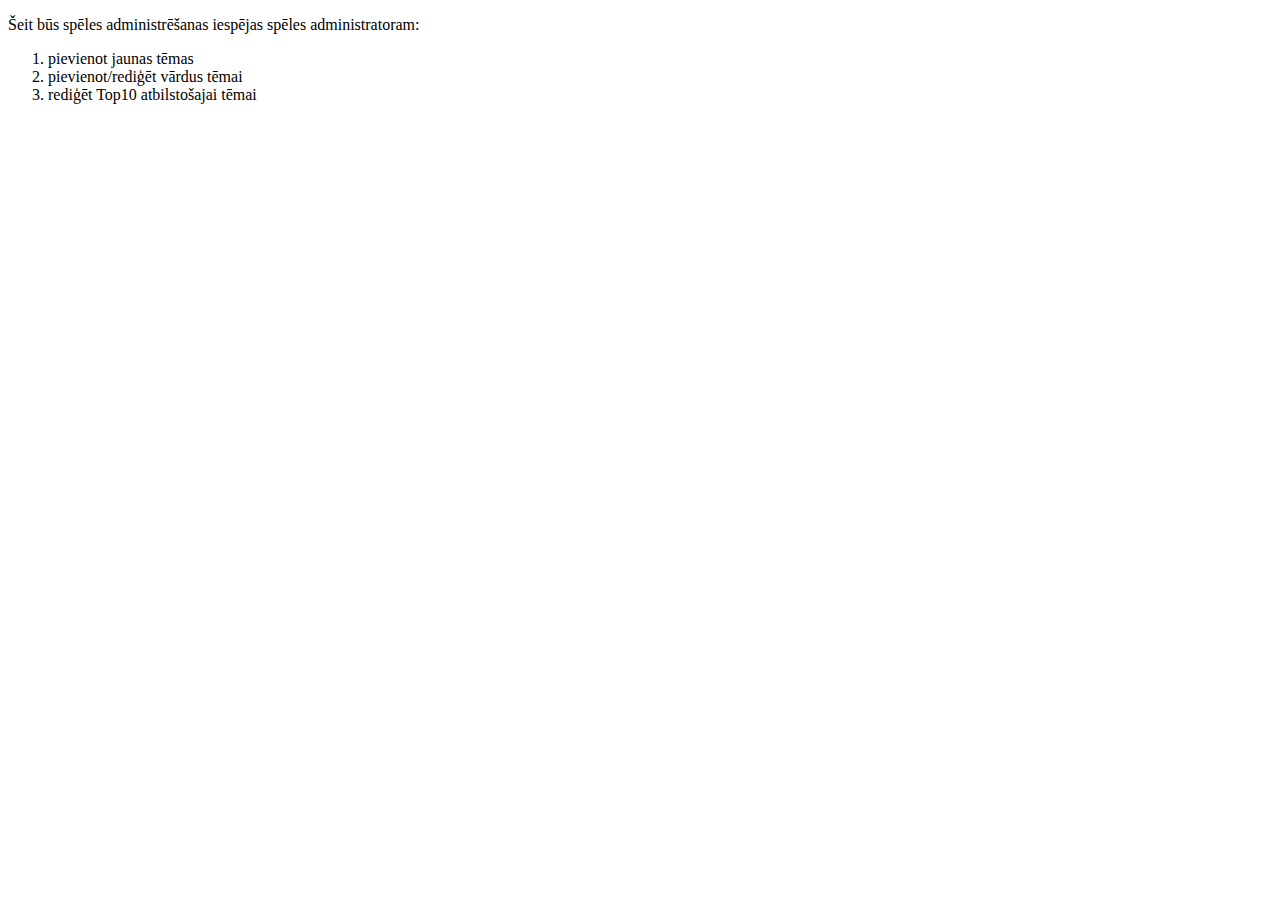
==== dati/admin.html @ 3c8fafe4 "Papildinājumi" ====
<!DOCTYPE html>
<html lang="en">
<head>
    <meta charset="UTF-8">
    <meta http-equiv="X-UA-Compatible" content="IE=edge">
    <meta name="viewport" content="width=device-width, initial-scale=1.0">
    <title>Spēles "Burtu jūklis" administrācijas panelis</title>
</head>
<body>
    <p>Šeit būs spēles administrēšanas iespējas spēles administratoram:</p>
    <ol>
        <li>pievienot jaunas tēmas</li>
        <li>pievienot/rediģēt vārdus tēmai</li>
        <li>rediģēt Top10 atbilstošajai tēmai</li>
    </ol>
</body>
</html>
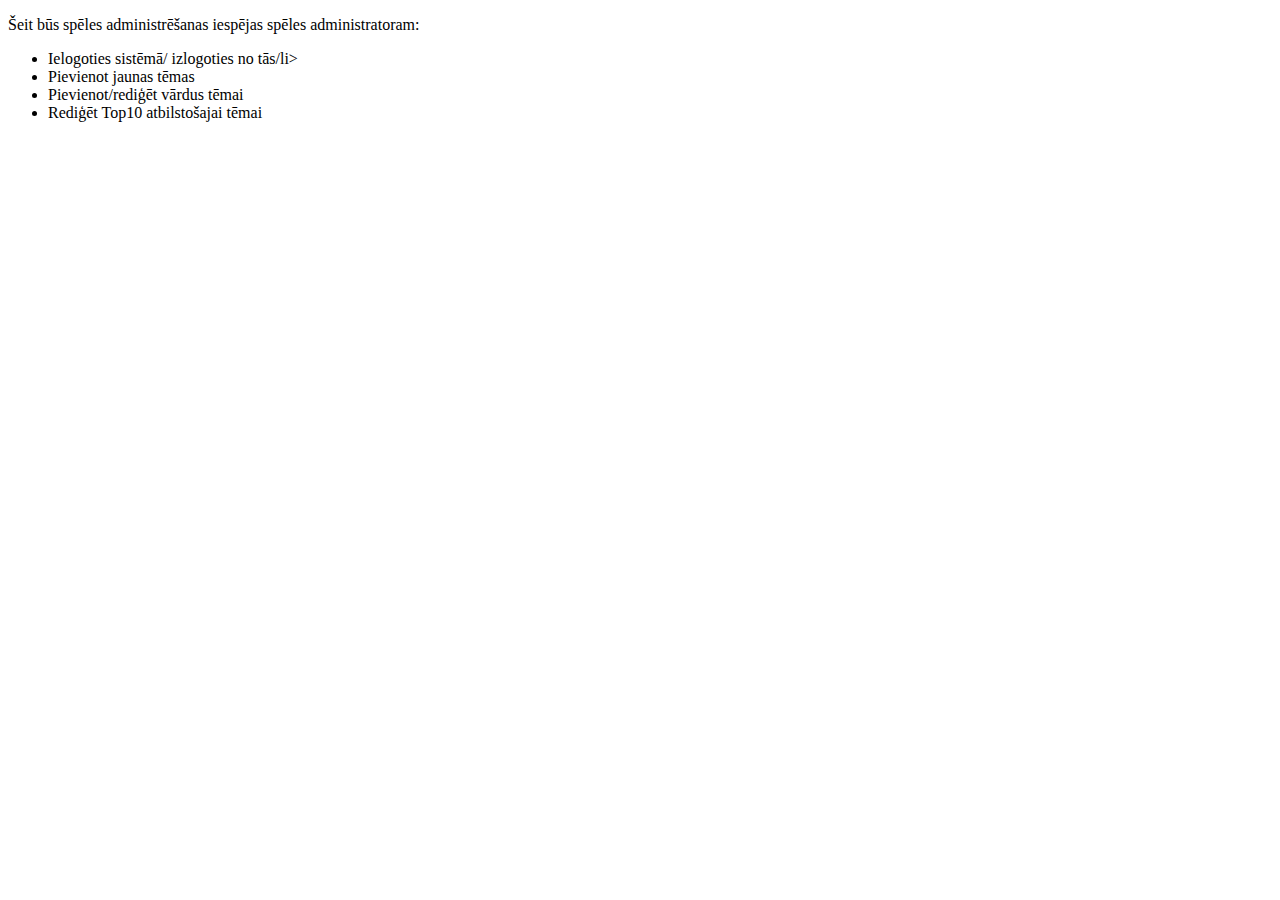
==== commit 576f4907: "Precizētas administratora funkcijas" ====
--- a/dati/admin.html
+++ b/dati/admin.html
@@ -8,10 +8,11 @@
 </head>
 <body>
     <p>Šeit būs spēles administrēšanas iespējas spēles administratoram:</p>
-    <ol>
-        <li>pievienot jaunas tēmas</li>
-        <li>pievienot/rediģēt vārdus tēmai</li>
-        <li>rediģēt Top10 atbilstošajai tēmai</li>
-    </ol>
+    <ul>
+        <li>Ielogoties sistēmā/ izlogoties no tās/li>
+        <li>Pievienot jaunas tēmas</li>
+        <li>Pievienot/rediģēt vārdus tēmai</li>
+        <li>Rediģēt Top10 atbilstošajai tēmai</li>
+    </ul>
 </body>
 </html>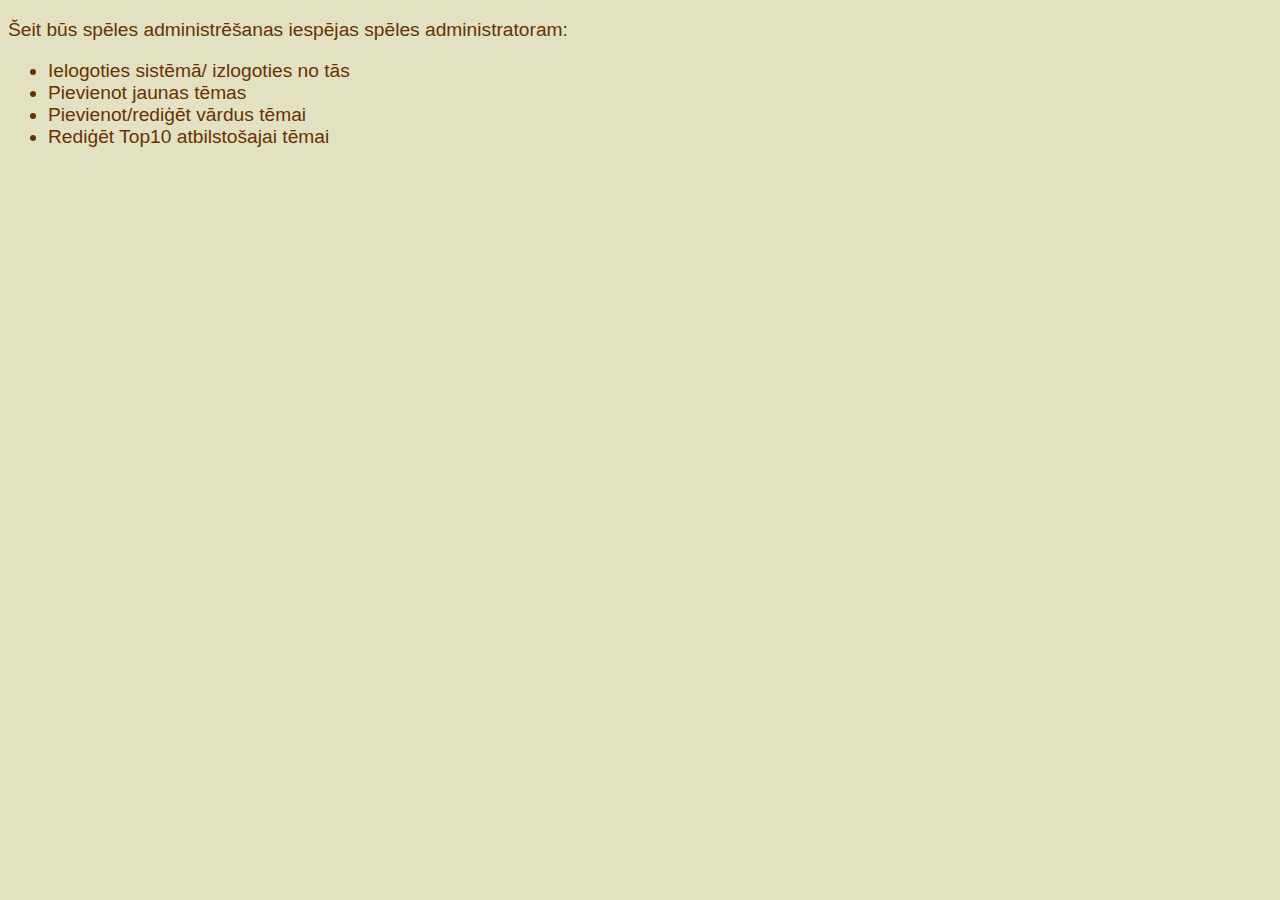
==== commit a410441d: "Satura ideja" ====
--- a/dati/admin.html
+++ b/dati/admin.html
@@ -4,12 +4,13 @@
     <meta charset="UTF-8">
     <meta http-equiv="X-UA-Compatible" content="IE=edge">
     <meta name="viewport" content="width=device-width, initial-scale=1.0">
+    <link href="../style.css" rel="stylesheet" \>
     <title>Spēles "Burtu jūklis" administrācijas panelis</title>
 </head>
 <body>
     <p>Šeit būs spēles administrēšanas iespējas spēles administratoram:</p>
     <ul>
-        <li>Ielogoties sistēmā/ izlogoties no tās/li>
+        <li>Ielogoties sistēmā/ izlogoties no tās</li>
         <li>Pievienot jaunas tēmas</li>
         <li>Pievienot/rediģēt vārdus tēmai</li>
         <li>Rediģēt Top10 atbilstošajai tēmai</li>
--- a/style.css
+++ b/style.css
@@ -0,0 +1,78 @@
+body{
+    background-color: #e2e2c2;
+    font-family: Verdana, Geneva, Tahoma, sans-serif;
+    font-size: 120%;
+    color: #663300;
+}
+.laukums{
+    background-image: url("atteli/burtujuklis.png");
+    background-repeat: no-repeat;
+    background-position: center;
+    text-align: center;
+    width: 810px;
+    height:610px;
+    margin: auto;
+}
+.nosaukums{
+    height:90px;
+    text-decoration: none;
+    margin: auto;
+}
+.tuksums{
+    height:50px;
+}
+.noteikumi{
+    background-color: #e2e2c2;
+    border: 2px solid #663300;
+    border-radius: 5px;
+    width: 720px;
+    height: 210px;
+    margin: auto;
+    line-height: 1.5;
+    padding-top: 20px;
+    padding-left: 20px;
+    padding-right: 20px;
+}
+.izvelne{
+    height: 120px;
+    margin: auto;
+    padding-top: 40px;
+    
+}
+.autors{
+    width: 760px;
+    text-align: right;
+    margin: auto;
+}
+.teksts{
+    text-align: justify;
+}
+.uzruna{
+    font-weight: bold;
+}
+label{
+    font-weight: bold; 
+}
+input{
+    border: 2px solid #663300;
+    background-color: #ddbb7b;
+    color: #663300;
+    border-radius: 6px;
+    font-weight: bold;
+    font-size: 120%;
+    width: 120px;
+}
+select{
+    font-size: 120%;
+    color: #663300;
+    border-radius: 6px;
+    border: 2px solid #663300;
+}
+.tops{
+    height: 430px;
+    margin: auto;
+}
+.spele{
+    height: 450px;
+    margin: auto;
+}